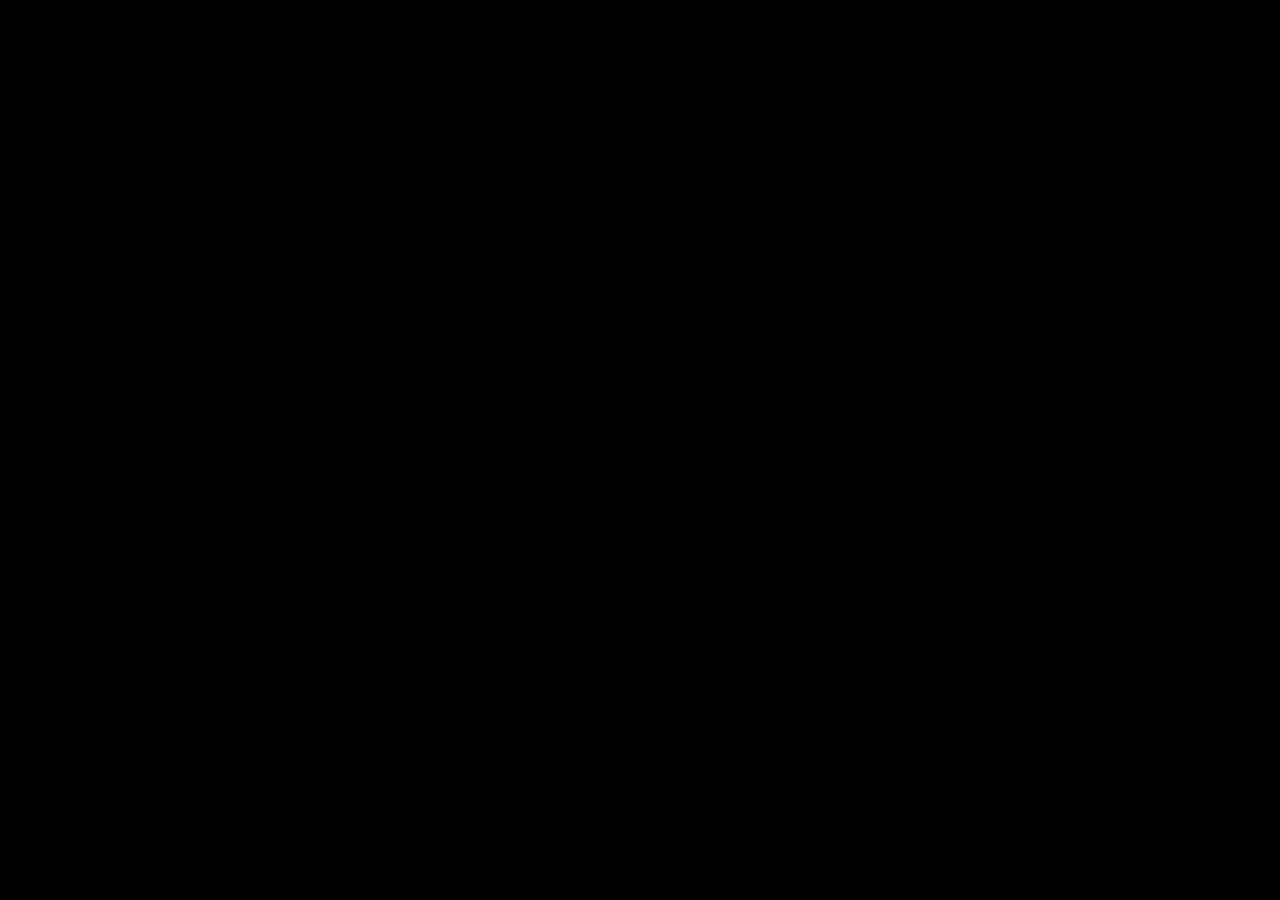
==== javascript/lecture_11/project/index.html @ 50893fb3 "lecture 11 done" ====
<!DOCTYPE html>
<html lang="en">
<head>
    <meta charset="UTF-8">
    <meta name="viewport" content="width=device-width, initial-scale=1.0">
    <title>Document</title>
</head>
<body style="background-color: black; height: 100%; color: white;display: flex;">

    <div id="root ">

    </div>

    
</body>
<script src="./first.js"></script>
</html>
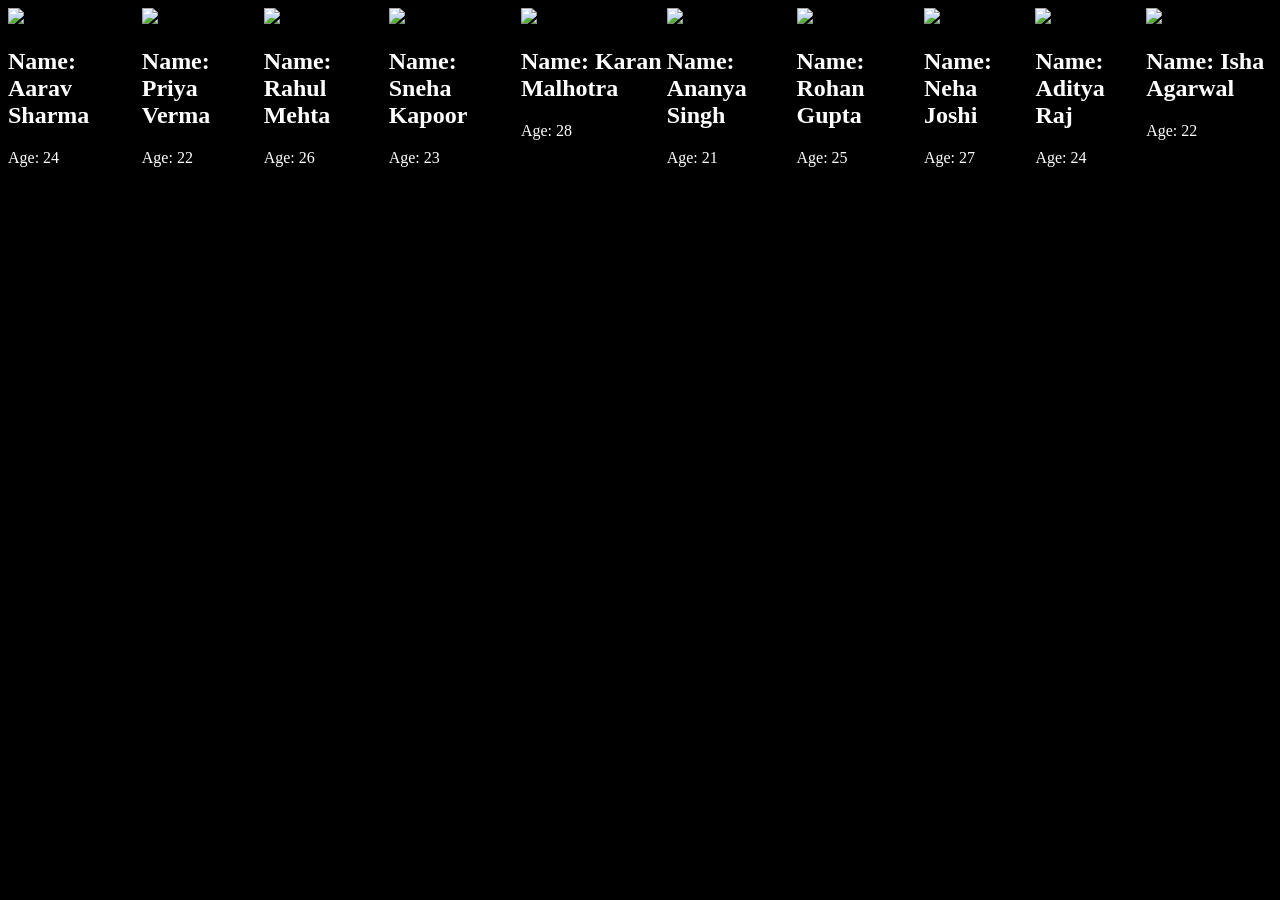
==== commit 4576d539: "done 11 eventlistener" ====
--- a/javascript/lecture_11/project/index.html
+++ b/javascript/lecture_11/project/index.html
@@ -5,13 +5,10 @@
     <meta name="viewport" content="width=device-width, initial-scale=1.0">
     <title>Document</title>
 </head>
-<body style="background-color: black; height: 100%; color: white;display: flex;">
-
-    <div id="root ">
+<body style="background-color: black; height: 100%; color: white;">
+    <div id="root" style="display: flex;">
 
     </div>
-
-    
+    <script src="./first.js"></script>
 </body>
-<script src="./first.js"></script>
 </html>
